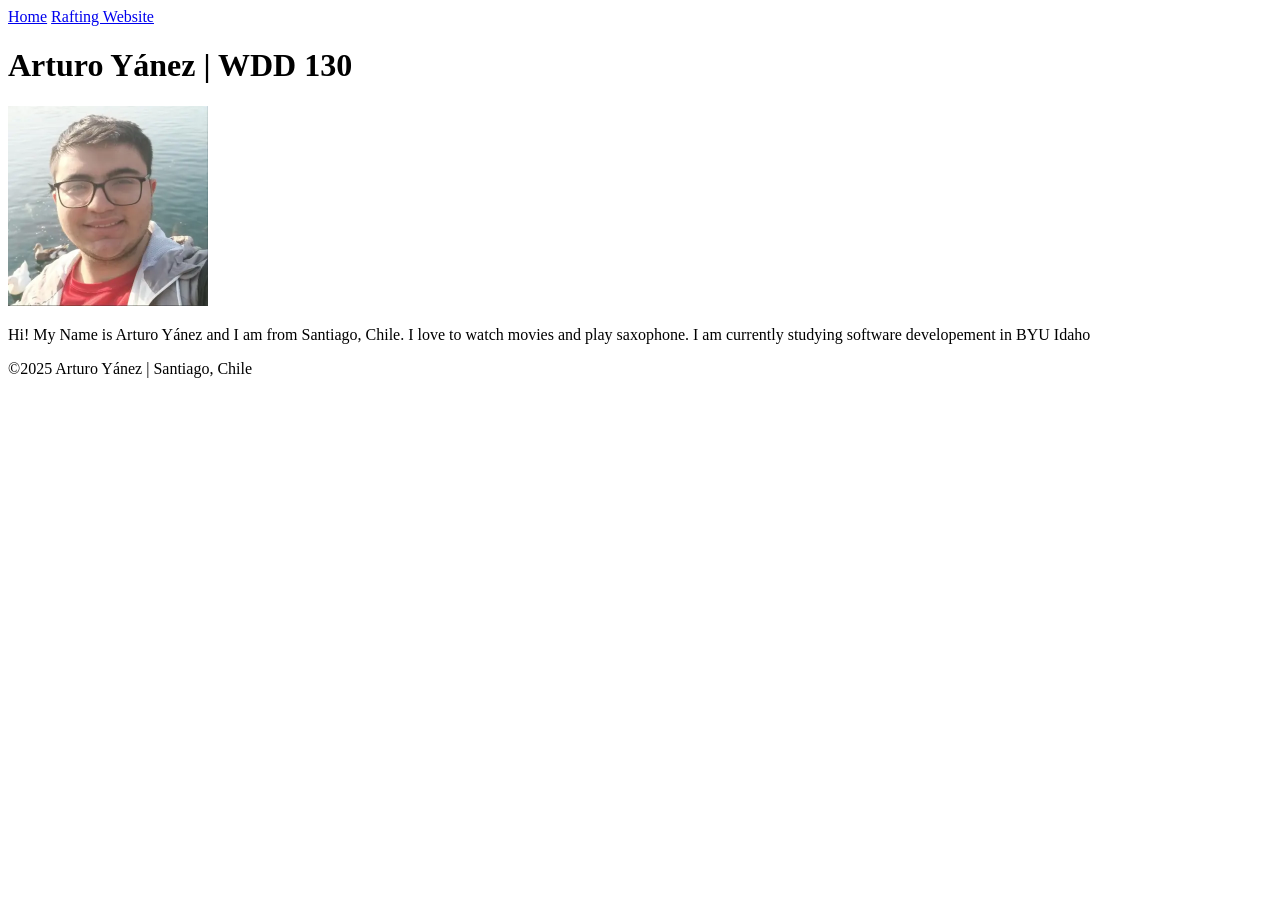
==== index.html @ 8a16adcb "corrections on name" ====
<!DOCTYPE html>
<html lang="en">
<head>
    <meta charset="UTF-8">
    <meta name="viewport" content="width=device-width, initial-scale=1.0">
    <title>Arturo Yanez | WDD 130</title>
</head>
<body>
     <header>
        <nav>
            <a href="#">Home</a>
            <a href="wwr/">Rafting Website</a>
        </nav>
    </header>
    <main>
        <h1>Arturo Yánez | WDD 130</h1>
        <img src="images/profile.jpg" alt="Arturo Yánez" width="200">
        <p>Hi! My Name is Arturo Yánez and I am from Santiago, Chile. I love to watch movies and play saxophone. I am currently studying software developement in BYU Idaho</p>
    </main>
    <footer>
        <p> &copy;2025 Arturo Yánez | Santiago, Chile</p>
    </footer>

</body>
</html>
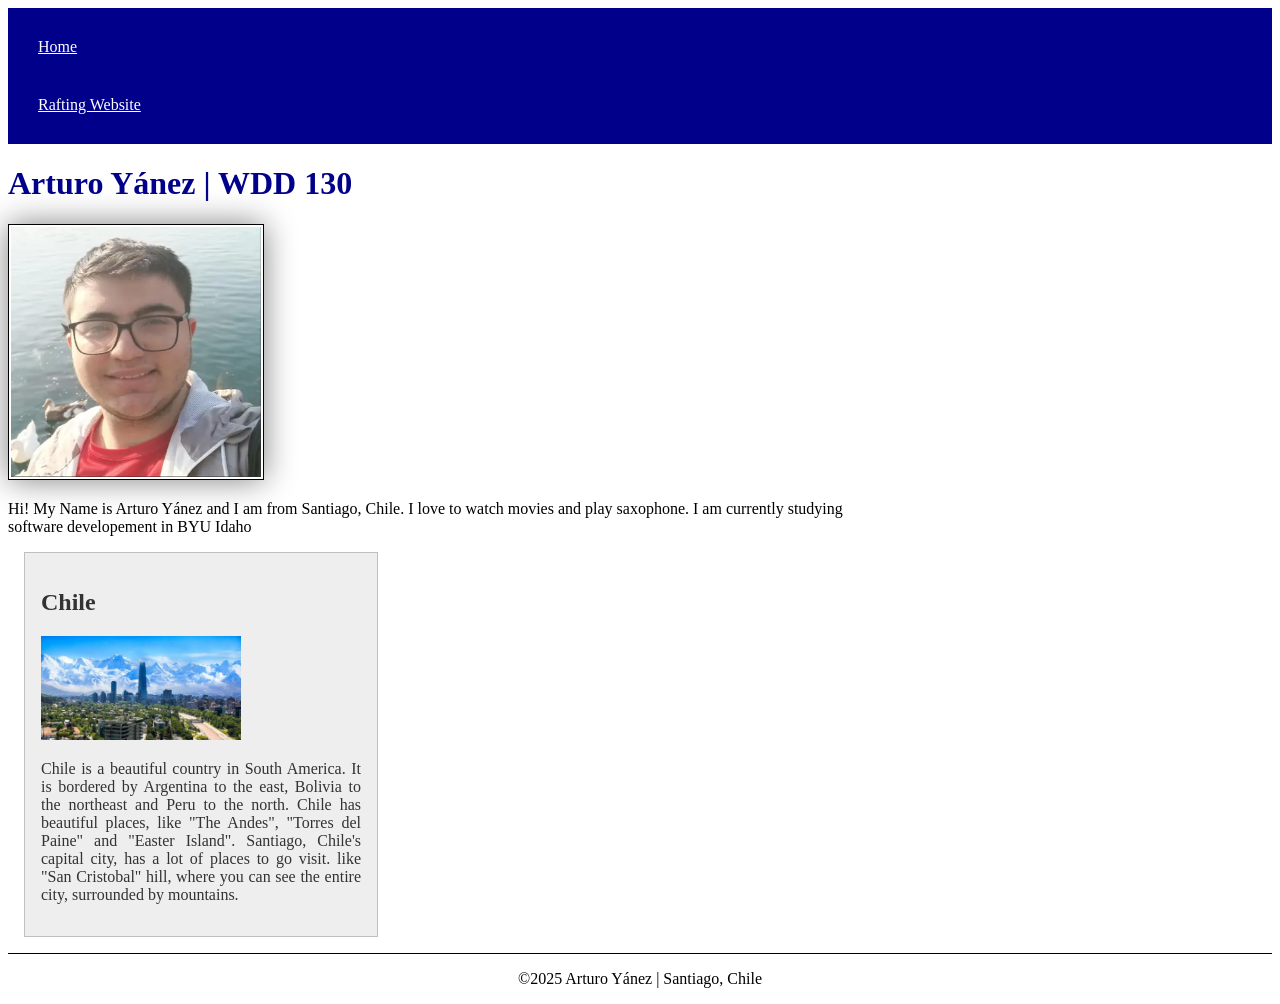
==== commit 13c4f2fd: "Home page enhacement W02" ====
--- a/index.html
+++ b/index.html
@@ -1,12 +1,18 @@
 <!DOCTYPE html>
 <html lang="en">
+
 <head>
     <meta charset="UTF-8">
     <meta name="viewport" content="width=device-width, initial-scale=1.0">
-    <title>Arturo Yanez | WDD 130</title>
+    <title>Arturo Yánez | WDD 130</title>
+    <link rel="stylesheet" href="styles/styles.css">
+    <meta name="description" content="Arturo Yánez's BYU-I WDD 130 course home page ">
+    <meta name="author" content="Arturo Yánez">
+    <link rel="stylesheet" href="styles/styles.css">
 </head>
+
 <body>
-     <header>
+    <header>
         <nav>
             <a href="#">Home</a>
             <a href="wwr/">Rafting Website</a>
@@ -15,11 +21,21 @@
     <main>
         <h1>Arturo Yánez | WDD 130</h1>
         <img src="images/profile.jpg" alt="Arturo Yánez" width="200">
-        <p>Hi! My Name is Arturo Yánez and I am from Santiago, Chile. I love to watch movies and play saxophone. I am currently studying software developement in BYU Idaho</p>
+        <p>Hi! My Name is Arturo Yánez and I am from Santiago, Chile. I love to watch movies and play saxophone. I am
+            currently studying software developement in BYU Idaho</p>
     </main>
+    <aside>
+        <h2>Chile</h2>
+        <img src="images/Santiago-Chile.jpg" alt="Santiago, Chile">
+        <p>Chile is a beautiful country in South America. It is bordered by Argentina to the east, Bolivia to the
+            northeast and Peru to the north. Chile has beautiful places, like "The Andes", "Torres del Paine" and
+            "Easter Island". Santiago, Chile's capital city, has a lot of places to go visit. like "San Cristobal" hill,
+            where you can see the entire city, surrounded by mountains. </p>
+    </aside>
     <footer>
         <p> &copy;2025 Arturo Yánez | Santiago, Chile</p>
     </footer>
 
 </body>
+
 </html>
--- a/styles/styles.css
+++ b/styles/styles.css
@@ -0,0 +1,53 @@
+
+main {
+    max-width: 840px;
+}
+
+nav {
+    background-color: darkblue;
+    padding: 10px;
+}
+
+nav a {
+    color: white;
+    display: block;
+    padding: 20px;
+}
+
+h1 {
+    color: darkblue;
+}
+
+main img {
+    width: 250px;
+    height: auto;
+    border: 1px solid black;
+    padding: 2px;
+    box-shadow: 0 0 30px gray;
+}
+
+p {
+    padding: 0;
+}
+
+aside {
+    width: 20rem;
+    margin: 1rem;
+    border: 1px solid rgb(0 0 0 /.2);
+    padding: 1rem;
+    background-color: #eee;
+    color: #333;
+    text-align: justify;
+}
+
+
+aside img {
+    width: 200px;
+    height: auto;   
+}
+
+footer {
+    margin-top: 15px;
+    border-top: 1px solid rgb(0 0 0);
+    text-align: center;
+}
--- a/styles/styles.css
+++ b/styles/styles.css
@@ -0,0 +1,53 @@
+
+main {
+    max-width: 840px;
+}
+
+nav {
+    background-color: darkblue;
+    padding: 10px;
+}
+
+nav a {
+    color: white;
+    display: block;
+    padding: 20px;
+}
+
+h1 {
+    color: darkblue;
+}
+
+main img {
+    width: 250px;
+    height: auto;
+    border: 1px solid black;
+    padding: 2px;
+    box-shadow: 0 0 30px gray;
+}
+
+p {
+    padding: 0;
+}
+
+aside {
+    width: 20rem;
+    margin: 1rem;
+    border: 1px solid rgb(0 0 0 /.2);
+    padding: 1rem;
+    background-color: #eee;
+    color: #333;
+    text-align: justify;
+}
+
+
+aside img {
+    width: 200px;
+    height: auto;   
+}
+
+footer {
+    margin-top: 15px;
+    border-top: 1px solid rgb(0 0 0);
+    text-align: center;
+}
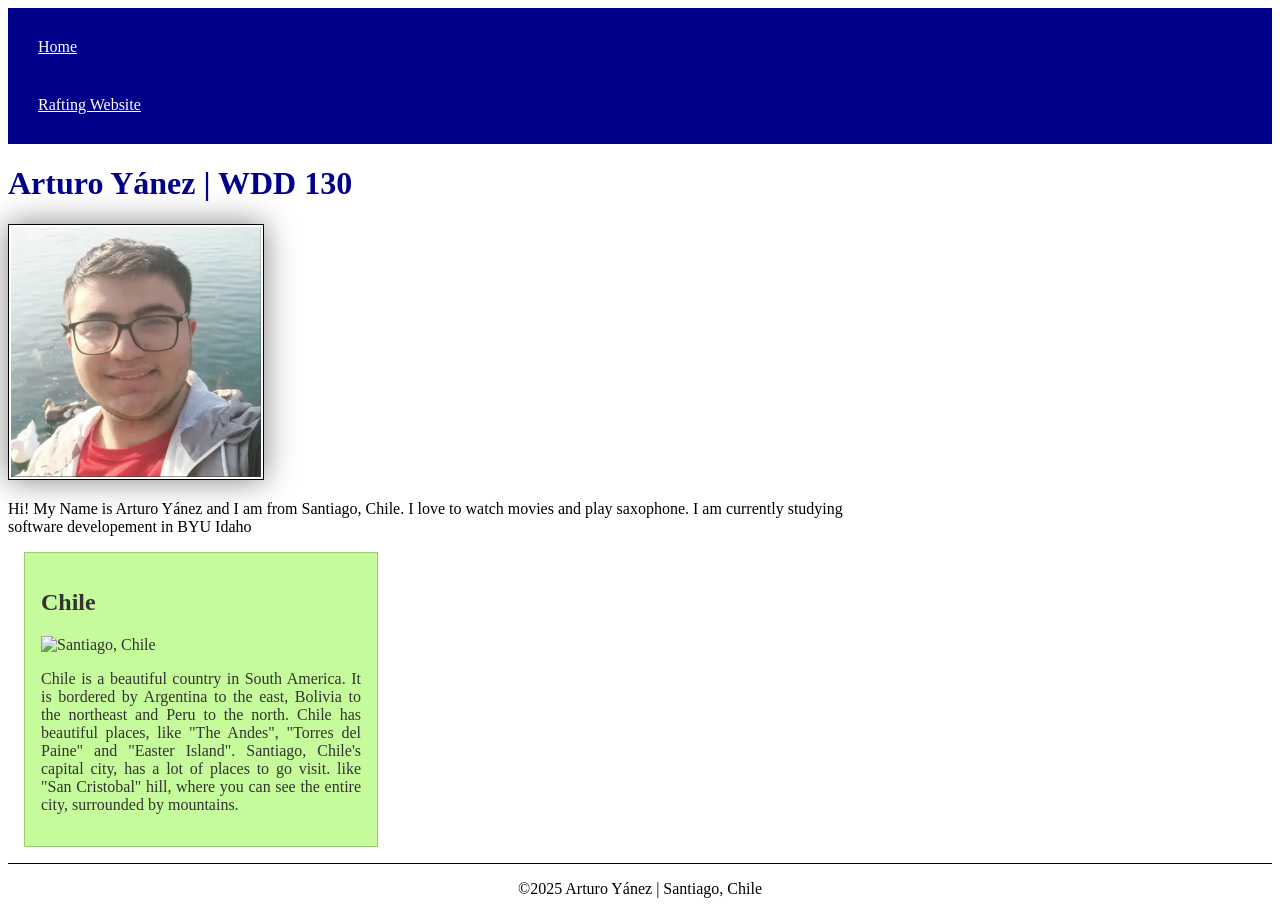
==== commit 3fc2fb68: "Home Page Enhancement W02 2" ====
--- a/index.html
+++ b/index.html
@@ -6,7 +6,8 @@
     <meta name="viewport" content="width=device-width, initial-scale=1.0">
     <title>Arturo Yánez | WDD 130</title>
     <link rel="stylesheet" href="styles/styles.css">
-    <meta name="description" content="Arturo Yánez's BYU-I WDD 130 course home page ">
+    <meta name="description"
+        content="Arturo Yánez's BYU-I WDD 130 course home page, with profile picture and a brief description of him, also a little paragraph about his country and a picture of it. ">
     <meta name="author" content="Arturo Yánez">
     <link rel="stylesheet" href="styles/styles.css">
 </head>
@@ -26,7 +27,7 @@
     </main>
     <aside>
         <h2>Chile</h2>
-        <img src="images/Santiago-Chile.jpg" alt="Santiago, Chile">
+        <img src="images/santiago-chile.jpg" alt="Santiago, Chile">
         <p>Chile is a beautiful country in South America. It is bordered by Argentina to the east, Bolivia to the
             northeast and Peru to the north. Chile has beautiful places, like "The Andes", "Torres del Paine" and
             "Easter Island". Santiago, Chile's capital city, has a lot of places to go visit. like "San Cristobal" hill,
--- a/styles/styles.css
+++ b/styles/styles.css
@@ -35,7 +35,7 @@
     margin: 1rem;
     border: 1px solid rgb(0 0 0 /.2);
     padding: 1rem;
-    background-color: #eee;
+    background-color: #c6fb9b;
     color: #333;
     text-align: justify;
 }
--- a/styles/styles.css
+++ b/styles/styles.css
@@ -35,7 +35,7 @@
     margin: 1rem;
     border: 1px solid rgb(0 0 0 /.2);
     padding: 1rem;
-    background-color: #eee;
+    background-color: #c6fb9b;
     color: #333;
     text-align: justify;
 }
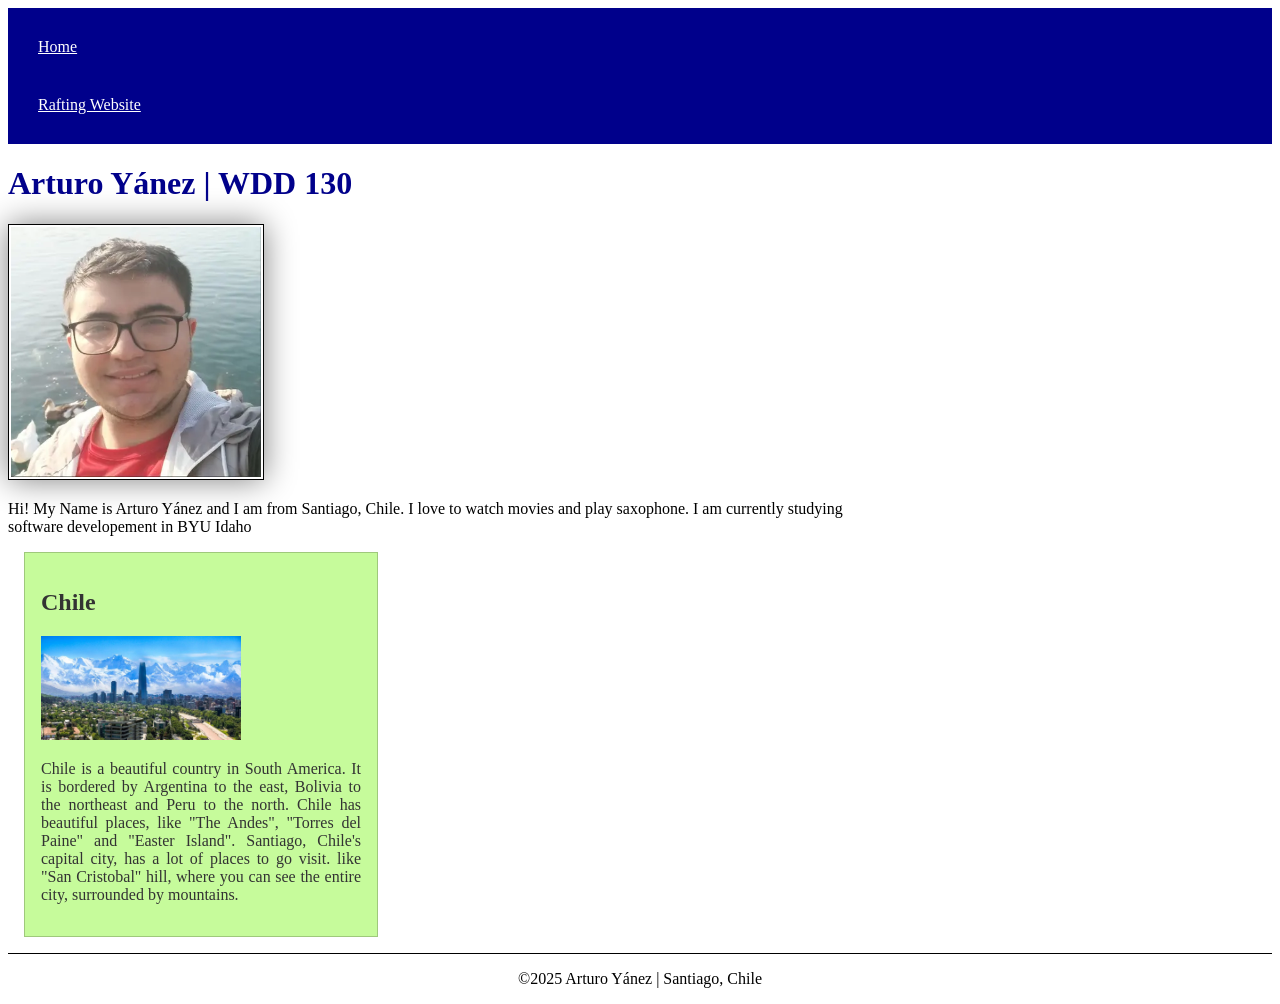
==== commit 06f80930: "Home Page Enhancement W02 2" ====
--- a/index.html
+++ b/index.html
@@ -7,7 +7,7 @@
     <title>Arturo Yánez | WDD 130</title>
     <link rel="stylesheet" href="styles/styles.css">
     <meta name="description"
-        content="Arturo Yánez's BYU-I WDD 130 course home page, with profile picture and a brief description of him, also a little paragraph about his country and a picture of it. ">
+        content="Arturo Yánez's BYU-I WDD 130 course home page, with profile and country picture, and a brief description of both. ">
     <meta name="author" content="Arturo Yánez">
     <link rel="stylesheet" href="styles/styles.css">
 </head>
@@ -27,7 +27,7 @@
     </main>
     <aside>
         <h2>Chile</h2>
-        <img src="images/santiago-chile.jpg" alt="Santiago, Chile">
+        <img src="images/chile.jpg" alt="Santiago, Chile">
         <p>Chile is a beautiful country in South America. It is bordered by Argentina to the east, Bolivia to the
             northeast and Peru to the north. Chile has beautiful places, like "The Andes", "Torres del Paine" and
             "Easter Island". Santiago, Chile's capital city, has a lot of places to go visit. like "San Cristobal" hill,
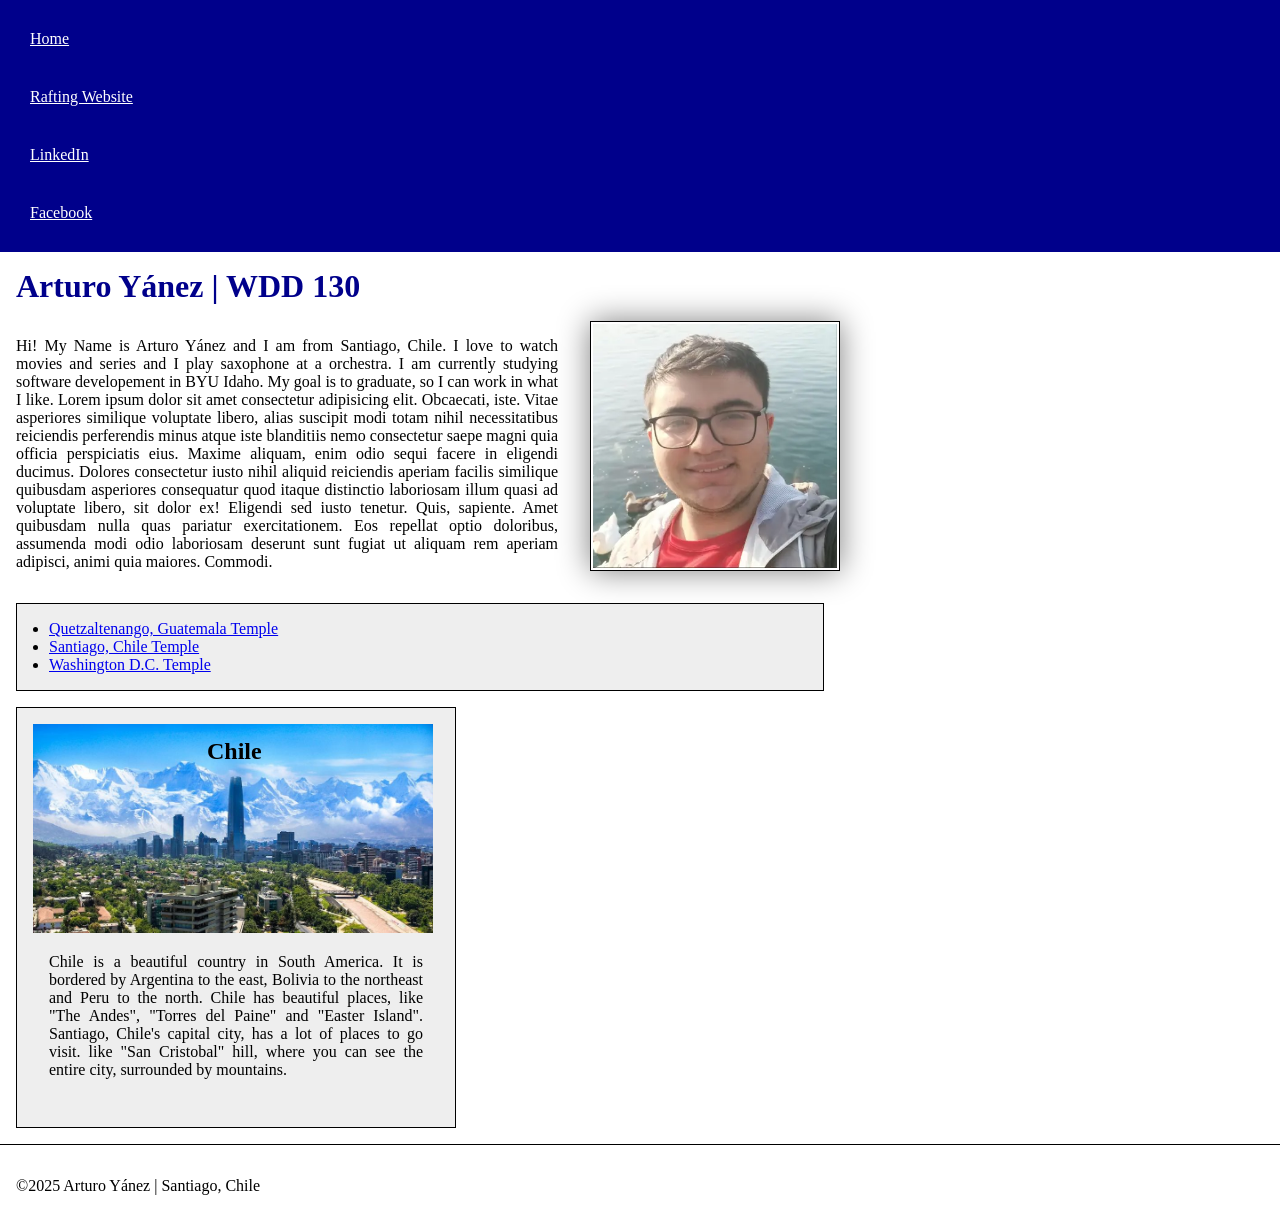
==== commit edd3fc14: "W03 Little Changes, acording to code-along" ====
--- a/index.html
+++ b/index.html
@@ -1,3 +1,4 @@
+<!--11 Nov 2025-->
 <!DOCTYPE html>
 <html lang="en">
 
@@ -17,15 +18,38 @@
         <nav>
             <a href="#">Home</a>
             <a href="wwr/">Rafting Website</a>
+            <a href="https://linkedin.com." target="_blank">LinkedIn</a>
+            <a href="https://facebook.com.">Facebook</a>
         </nav>
     </header>
     <main>
         <h1>Arturo Yánez | WDD 130</h1>
         <img src="images/profile.jpg" alt="Arturo Yánez" width="200">
-        <p>Hi! My Name is Arturo Yánez and I am from Santiago, Chile. I love to watch movies and play saxophone. I am
-            currently studying software developement in BYU Idaho</p>
+        <p>Hi! My Name is Arturo Yánez and I am from Santiago, Chile. I love to watch movies and series and I play
+            saxophone at a orchestra. I am
+            currently studying software developement in BYU Idaho. My goal is to graduate, so I can work in what I like.
+            Lorem ipsum dolor sit amet consectetur adipisicing elit. Obcaecati, iste. Vitae asperiores similique
+            voluptate libero, alias suscipit modi totam nihil necessitatibus reiciendis perferendis minus atque iste
+            blanditiis nemo consectetur saepe magni quia officia perspiciatis eius. Maxime aliquam, enim odio sequi
+            facere in eligendi ducimus. Dolores consectetur iusto nihil aliquid reiciendis aperiam facilis similique
+            quibusdam asperiores consequatur quod itaque distinctio laboriosam illum quasi ad voluptate libero, sit
+            dolor ex! Eligendi sed iusto tenetur. Quis, sapiente. Amet quibusdam nulla quas pariatur exercitationem. Eos
+            repellat optio doloribus, assumenda modi odio laboriosam deserunt sunt fugiat ut aliquam rem aperiam
+            adipisci, animi quia maiores. Commodi. </p>
+
+        <ul class="box special">
+            <li><a href="https://www.churchofjesuschrist.org/temples/details/quetzaltenango-guatemala-temple?lang=eng"
+                    target="_blank">Quetzaltenango,
+                    Guatemala Temple</a></li>
+            <li><a href="https://www.churchofjesuschrist.org/temples/details/santiago-chile-temple?lang=eng"
+                    target="_blank">Santiago,
+                    Chile Temple</a></li>
+            <li><a href="https://www.churchofjesuschrist.org/temples/details/washington-d.c.-temple?lang=eng"
+                    target="_blank">Washington
+                    D.C. Temple</a></li>
+        </ul>
     </main>
-    <aside>
+    <aside class="box">
         <h2>Chile</h2>
         <img src="images/chile.jpg" alt="Santiago, Chile">
         <p>Chile is a beautiful country in South America. It is bordered by Argentina to the east, Bolivia to the
--- a/styles/styles.css
+++ b/styles/styles.css
@@ -1,3 +1,17 @@
+* {
+    margin: 0;
+    padding: 0;
+    box-sizing: border-box;
+}
+
+:root {
+    --font-color: #000;
+    --border: 1px solid #000
+
+}
+
+
+
 
 main {
     max-width: 840px;
@@ -16,38 +30,71 @@
 
 h1 {
     color: darkblue;
+    margin: 1rem;
 }
 
 main img {
     width: 250px;
     height: auto;
-    border: 1px solid black;
+    border: var(--border);
     padding: 2px;
     box-shadow: 0 0 30px gray;
+    float: right;
+    margin: 0 0 2rem 2rem
 }
 
 p {
+    margin: 2rem 1rem;
     padding: 0;
+    text-align: justify;
 }
 
 aside {
-    width: 20rem;
-    margin: 1rem;
-    border: 1px solid rgb(0 0 0 /.2);
-    padding: 1rem;
-    background-color: #c6fb9b;
-    color: #333;
+    width: 440px;
+    color: var(--font-color);
     text-align: justify;
+    position: relative;
 }
 
+aside p {
+
+    margin-top: 1rem;
+}
 
 aside img {
-    width: 200px;
-    height: auto;   
+    width: 400px;
+    height: auto; 
+    
+    
+}
+
+aside h2 {
+    position: absolute;
+    top: 30px;
+    left: 190px;
 }
 
 footer {
     margin-top: 15px;
-    border-top: 1px solid rgb(0 0 0);
+    border-top: var(--border);
     text-align: center;
+}
+
+
+
+
+/* Class Selectors */
+
+.box {
+    margin: 1rem;
+    border: var(--border);
+    padding: 1rem;
+    background-color: #eee;
+    color: #000;
+}
+
+.special {
+
+    padding-left: 2rem;
+    margin-top: 2rem;
 }
--- a/styles/styles.css
+++ b/styles/styles.css
@@ -1,3 +1,17 @@
+* {
+    margin: 0;
+    padding: 0;
+    box-sizing: border-box;
+}
+
+:root {
+    --font-color: #000;
+    --border: 1px solid #000
+
+}
+
+
+
 
 main {
     max-width: 840px;
@@ -16,38 +30,71 @@
 
 h1 {
     color: darkblue;
+    margin: 1rem;
 }
 
 main img {
     width: 250px;
     height: auto;
-    border: 1px solid black;
+    border: var(--border);
     padding: 2px;
     box-shadow: 0 0 30px gray;
+    float: right;
+    margin: 0 0 2rem 2rem
 }
 
 p {
+    margin: 2rem 1rem;
     padding: 0;
+    text-align: justify;
 }
 
 aside {
-    width: 20rem;
-    margin: 1rem;
-    border: 1px solid rgb(0 0 0 /.2);
-    padding: 1rem;
-    background-color: #c6fb9b;
-    color: #333;
+    width: 440px;
+    color: var(--font-color);
     text-align: justify;
+    position: relative;
 }
 
+aside p {
+
+    margin-top: 1rem;
+}
 
 aside img {
-    width: 200px;
-    height: auto;   
+    width: 400px;
+    height: auto; 
+    
+    
+}
+
+aside h2 {
+    position: absolute;
+    top: 30px;
+    left: 190px;
 }
 
 footer {
     margin-top: 15px;
-    border-top: 1px solid rgb(0 0 0);
+    border-top: var(--border);
     text-align: center;
+}
+
+
+
+
+/* Class Selectors */
+
+.box {
+    margin: 1rem;
+    border: var(--border);
+    padding: 1rem;
+    background-color: #eee;
+    color: #000;
+}
+
+.special {
+
+    padding-left: 2rem;
+    margin-top: 2rem;
 }
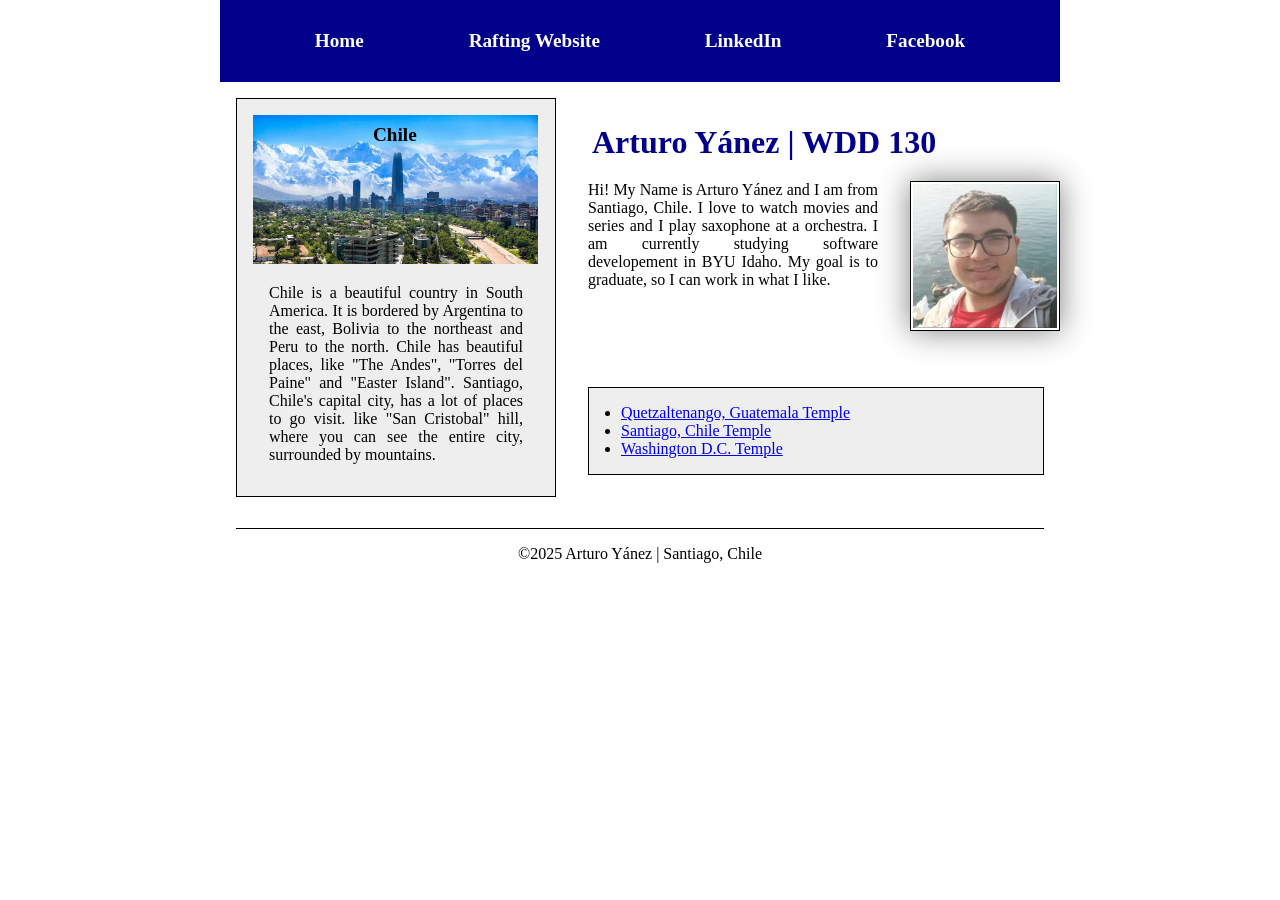
==== commit 28cfa660: "home page changes" ====
--- a/index.html
+++ b/index.html
@@ -22,41 +22,43 @@
             <a href="https://facebook.com.">Facebook</a>
         </nav>
     </header>
-    <main>
-        <h1>Arturo Yánez | WDD 130</h1>
-        <img src="images/profile.jpg" alt="Arturo Yánez" width="200">
-        <p>Hi! My Name is Arturo Yánez and I am from Santiago, Chile. I love to watch movies and series and I play
-            saxophone at a orchestra. I am
-            currently studying software developement in BYU Idaho. My goal is to graduate, so I can work in what I like.
-            Lorem ipsum dolor sit amet consectetur adipisicing elit. Obcaecati, iste. Vitae asperiores similique
-            voluptate libero, alias suscipit modi totam nihil necessitatibus reiciendis perferendis minus atque iste
-            blanditiis nemo consectetur saepe magni quia officia perspiciatis eius. Maxime aliquam, enim odio sequi
-            facere in eligendi ducimus. Dolores consectetur iusto nihil aliquid reiciendis aperiam facilis similique
-            quibusdam asperiores consequatur quod itaque distinctio laboriosam illum quasi ad voluptate libero, sit
-            dolor ex! Eligendi sed iusto tenetur. Quis, sapiente. Amet quibusdam nulla quas pariatur exercitationem. Eos
-            repellat optio doloribus, assumenda modi odio laboriosam deserunt sunt fugiat ut aliquam rem aperiam
-            adipisci, animi quia maiores. Commodi. </p>
 
-        <ul class="box special">
-            <li><a href="https://www.churchofjesuschrist.org/temples/details/quetzaltenango-guatemala-temple?lang=eng"
-                    target="_blank">Quetzaltenango,
-                    Guatemala Temple</a></li>
-            <li><a href="https://www.churchofjesuschrist.org/temples/details/santiago-chile-temple?lang=eng"
-                    target="_blank">Santiago,
-                    Chile Temple</a></li>
-            <li><a href="https://www.churchofjesuschrist.org/temples/details/washington-d.c.-temple?lang=eng"
-                    target="_blank">Washington
-                    D.C. Temple</a></li>
-        </ul>
-    </main>
-    <aside class="box">
-        <h2>Chile</h2>
-        <img src="images/chile.jpg" alt="Santiago, Chile">
-        <p>Chile is a beautiful country in South America. It is bordered by Argentina to the east, Bolivia to the
-            northeast and Peru to the north. Chile has beautiful places, like "The Andes", "Torres del Paine" and
-            "Easter Island". Santiago, Chile's capital city, has a lot of places to go visit. like "San Cristobal" hill,
-            where you can see the entire city, surrounded by mountains. </p>
-    </aside>
+    <div class="grid">
+        <main>
+            <h1>Arturo Yánez | WDD 130</h1>
+            <img src="images/profile.jpg" alt="Arturo Yánez" width="200">
+            <p>Hi! My Name is Arturo Yánez and I am from Santiago, Chile. I love to watch movies and series and I play
+                saxophone at a orchestra. I am
+                currently studying software developement in BYU Idaho. My goal is to graduate, so I can work in what I
+                like.
+            </p>
+
+            <ul class="box special">
+                <li><a href="https://www.churchofjesuschrist.org/temples/details/quetzaltenango-guatemala-temple?lang=eng"
+                        target="_blank">Quetzaltenango,
+                        Guatemala Temple</a></li>
+                <li><a href="https://www.churchofjesuschrist.org/temples/details/santiago-chile-temple?lang=eng"
+                        target="_blank">Santiago,
+                        Chile Temple</a></li>
+                <li><a href="https://www.churchofjesuschrist.org/temples/details/washington-d.c.-temple?lang=eng"
+                        target="_blank">Washington
+                        D.C. Temple</a></li>
+            </ul>
+        </main>
+
+
+        <aside class="box">
+            <h2>Chile</h2>
+            <img src="images/chile.jpg" alt="Santiago, Chile">
+            <p>Chile is a beautiful country in South America. It is bordered by Argentina to the east, Bolivia to the
+                northeast and Peru to the north. Chile has beautiful places, like "The Andes", "Torres del Paine" and
+                "Easter Island". Santiago, Chile's capital city, has a lot of places to go visit. like "San Cristobal"
+                hill,
+                where you can see the entire city, surrounded by mountains. </p>
+        </aside>
+    </div>
+
+
     <footer>
         <p> &copy;2025 Arturo Yánez | Santiago, Chile</p>
     </footer>
--- a/styles/styles.css
+++ b/styles/styles.css
@@ -11,30 +11,42 @@
 }
 
 
-
+header, .grid, footer {
+    max-width: 840px;
+    margin: 0 auto;
+}
 
 main {
     max-width: 840px;
+    grid-column: 2/3;
+    display: block;
+
 }
 
 nav {
     background-color: darkblue;
     padding: 10px;
+    display: flex;
+    justify-content: space-evenly;
+    align-items: center;
 }
 
 nav a {
     color: white;
     display: block;
     padding: 20px;
+    text-decoration: none;
+    font-size: 1.2rem;
+    font-weight: 700;
 }
 
 h1 {
     color: darkblue;
-    margin: 1rem;
+    margin: 20px;
 }
 
 main img {
-    width: 250px;
+    width: 150px;
     height: auto;
     border: var(--border);
     padding: 2px;
@@ -44,25 +56,28 @@
 }
 
 p {
-    margin: 2rem 1rem;
-    padding: 0;
+    margin: 1rem;
+    padding: auto;
     text-align: justify;
 }
 
 aside {
-    width: 440px;
+    width: 20rem;
     color: var(--font-color);
     text-align: justify;
     position: relative;
+    grid-column: 1/2;
+    grid-row: 1/2;
 }
 
 aside p {
 
     margin-top: 1rem;
+    text-align: justify;
 }
 
 aside img {
-    width: 400px;
+    width: 285px;
     height: auto; 
     
     
@@ -70,15 +85,19 @@
 
 aside h2 {
     position: absolute;
-    top: 30px;
-    left: 190px;
+    top: 25px;
+    left: 136px;
+    font-size: 1.2rem;
 }
 
-footer {
+footer p {
     margin-top: 15px;
     border-top: var(--border);
-    text-align: center;
+    padding: 1rem;
+    text-align: center
+    
 }
+
 
 
 
@@ -96,5 +115,13 @@
 .special {
 
     padding-left: 2rem;
-    margin-top: 2rem;
+    margin-top: 20%;
+    
+}
+
+
+.grid {
+   display: grid;
+   align-items: center;
+
 }
--- a/styles/styles.css
+++ b/styles/styles.css
@@ -11,30 +11,42 @@
 }
 
 
-
+header, .grid, footer {
+    max-width: 840px;
+    margin: 0 auto;
+}
 
 main {
     max-width: 840px;
+    grid-column: 2/3;
+    display: block;
+
 }
 
 nav {
     background-color: darkblue;
     padding: 10px;
+    display: flex;
+    justify-content: space-evenly;
+    align-items: center;
 }
 
 nav a {
     color: white;
     display: block;
     padding: 20px;
+    text-decoration: none;
+    font-size: 1.2rem;
+    font-weight: 700;
 }
 
 h1 {
     color: darkblue;
-    margin: 1rem;
+    margin: 20px;
 }
 
 main img {
-    width: 250px;
+    width: 150px;
     height: auto;
     border: var(--border);
     padding: 2px;
@@ -44,25 +56,28 @@
 }
 
 p {
-    margin: 2rem 1rem;
-    padding: 0;
+    margin: 1rem;
+    padding: auto;
     text-align: justify;
 }
 
 aside {
-    width: 440px;
+    width: 20rem;
     color: var(--font-color);
     text-align: justify;
     position: relative;
+    grid-column: 1/2;
+    grid-row: 1/2;
 }
 
 aside p {
 
     margin-top: 1rem;
+    text-align: justify;
 }
 
 aside img {
-    width: 400px;
+    width: 285px;
     height: auto; 
     
     
@@ -70,15 +85,19 @@
 
 aside h2 {
     position: absolute;
-    top: 30px;
-    left: 190px;
+    top: 25px;
+    left: 136px;
+    font-size: 1.2rem;
 }
 
-footer {
+footer p {
     margin-top: 15px;
     border-top: var(--border);
-    text-align: center;
+    padding: 1rem;
+    text-align: center
+    
 }
+
 
 
 
@@ -96,5 +115,13 @@
 .special {
 
     padding-left: 2rem;
-    margin-top: 2rem;
+    margin-top: 20%;
+    
+}
+
+
+.grid {
+   display: grid;
+   align-items: center;
+
 }
